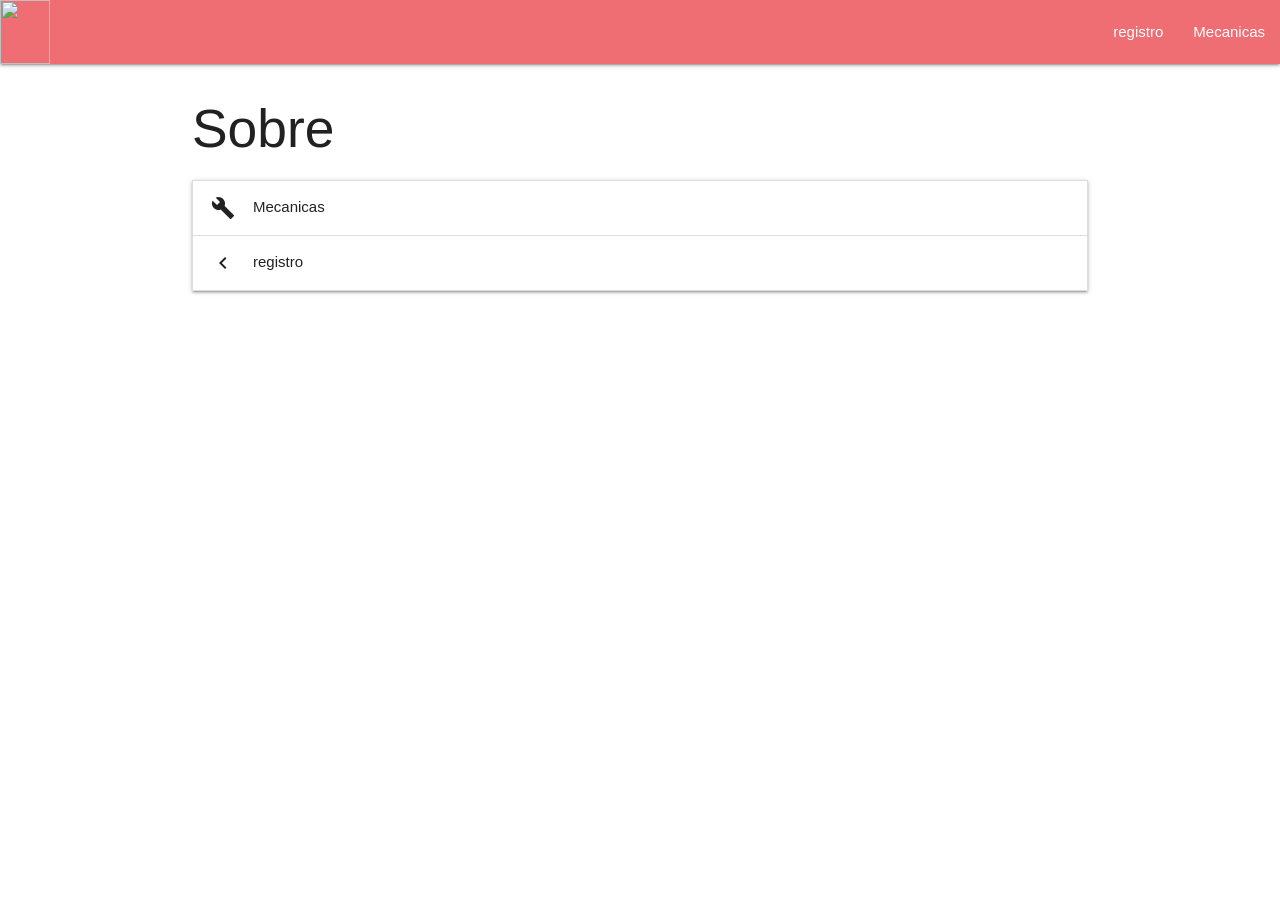
==== index.html @ 6634fcff "Versão 1.0 Primeiro commit" ====
<!DOCTYPE html>
<html lang="pt-br">
<head>
    <meta charset="UTF-8">
    <meta name="viewport" content="width=device-width, initial-scale=1.0">
    <!--Import Google Icon Font-->
    <link href="https://fonts.googleapis.com/icon?family=Material+Icons" rel="stylesheet">
    <!--Import materialize.css-->
    <link type="text/css" rel="stylesheet" href="css/materialize.min.css"  media="screen,projection"/>
  
    <link rel="stylesheet" href="https://cdnjs.cloudflare.com/ajax/libs/materialize/1.0.0/css/materialize.min.css">

    <title>Home page for you</title>
</head>
<body>
   

    <section>
        <nav>
            <div class="nav-wrapper ">
              <a href="index.html" class="brand-logo"><img src="img/classic-pokeball-icon-vector-62567767.avif" width="50px" height="64px"/></a>
              <ul id="nav-mobile" class="right hide-on-med-and-down">
                <li><a href="form.html">registro</a></li>
                <li><a href="mecanics.html">Mecanicas</a></li>
              </ul>
            </div>
          </nav>
    </section>
    <section>
        <div class="container">
            <h2>Sobre</h2>
            
            <ul class="collapsible">
              <li>
                <div class="collapsible-header"><i class="material-icons">build</i>Mecanicas</div>
                <div class="collapsible-body"><span>Mecanicas que irão ser adicionadas para o programa de jogos da Pocket Miniatures.</span></div>
              </li>
              <li>
                <div class="collapsible-header"><i class="material-icons">chevron_left</i>registro</div>
                <div class="collapsible-body"><span>O registro deixa seus dados salvos para o uso consecutivo de itens e do progtama Pocket Miniatures.</span></div>
              </li>
            </ul>
            </div>
        
          <script src="https://cdnjs.cloudflare.com/ajax/libs/materialize/1.0.0/js/materialize.min.js"></script>
        
          <script>
            document.addEventListener('DOMContentLoaded', function() {
              var elems = document.querySelectorAll('.collapsible');
              var instances = M.Collapsible.init(elems);
            });
          </script>
        
         

     <script type="text/javascript" src="js/materialize.js"></script>
</body>
</html>
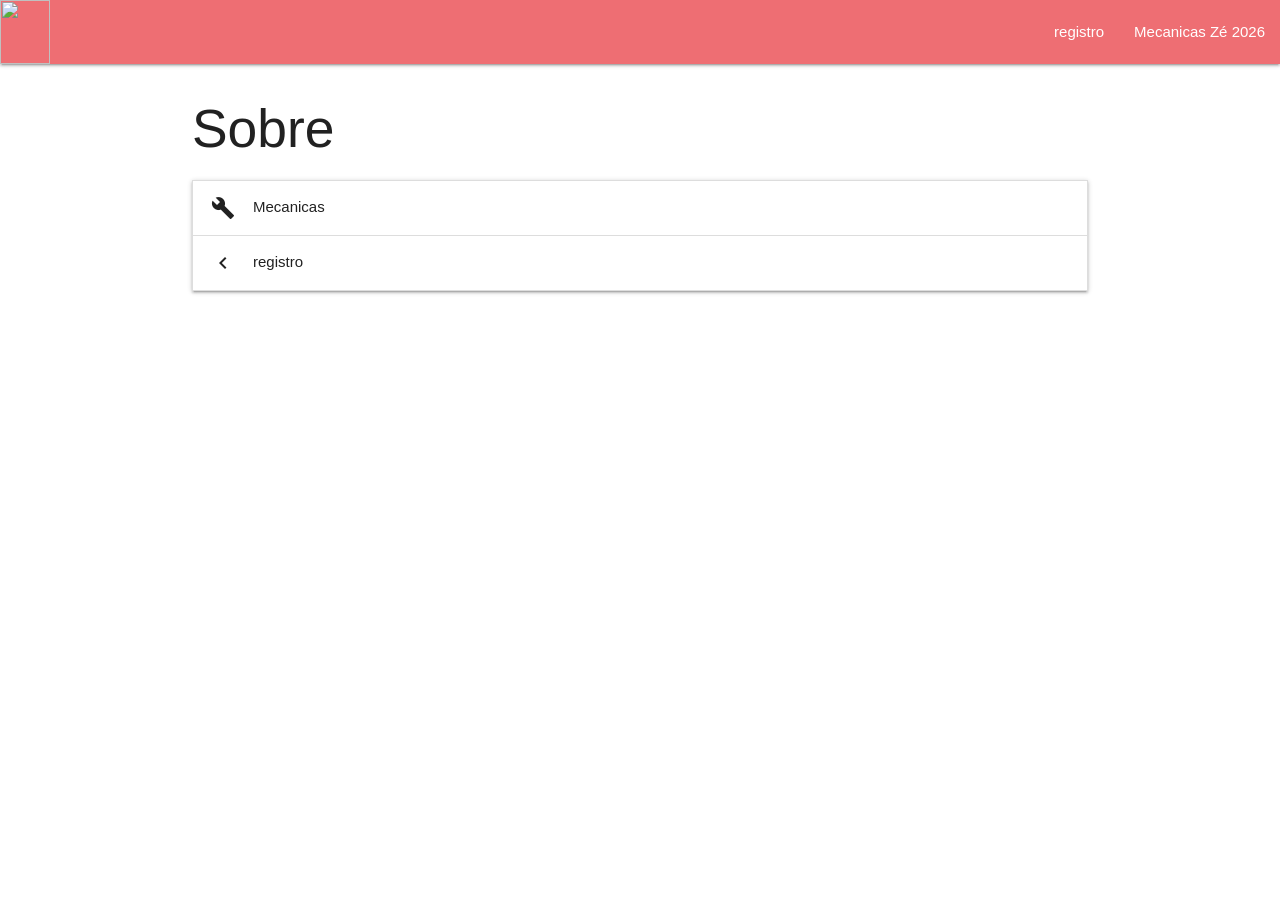
==== commit dfd49c3f: "segunda aula nomes no titulo" ====
--- a/index.html
+++ b/index.html
@@ -21,7 +21,7 @@
               <a href="index.html" class="brand-logo"><img src="img/classic-pokeball-icon-vector-62567767.avif" width="50px" height="64px"/></a>
               <ul id="nav-mobile" class="right hide-on-med-and-down">
                 <li><a href="form.html">registro</a></li>
-                <li><a href="mecanics.html">Mecanicas</a></li>
+                <li><a href="mecanics.html">Mecanicas Zé 2026</a></li>
               </ul>
             </div>
           </nav>
